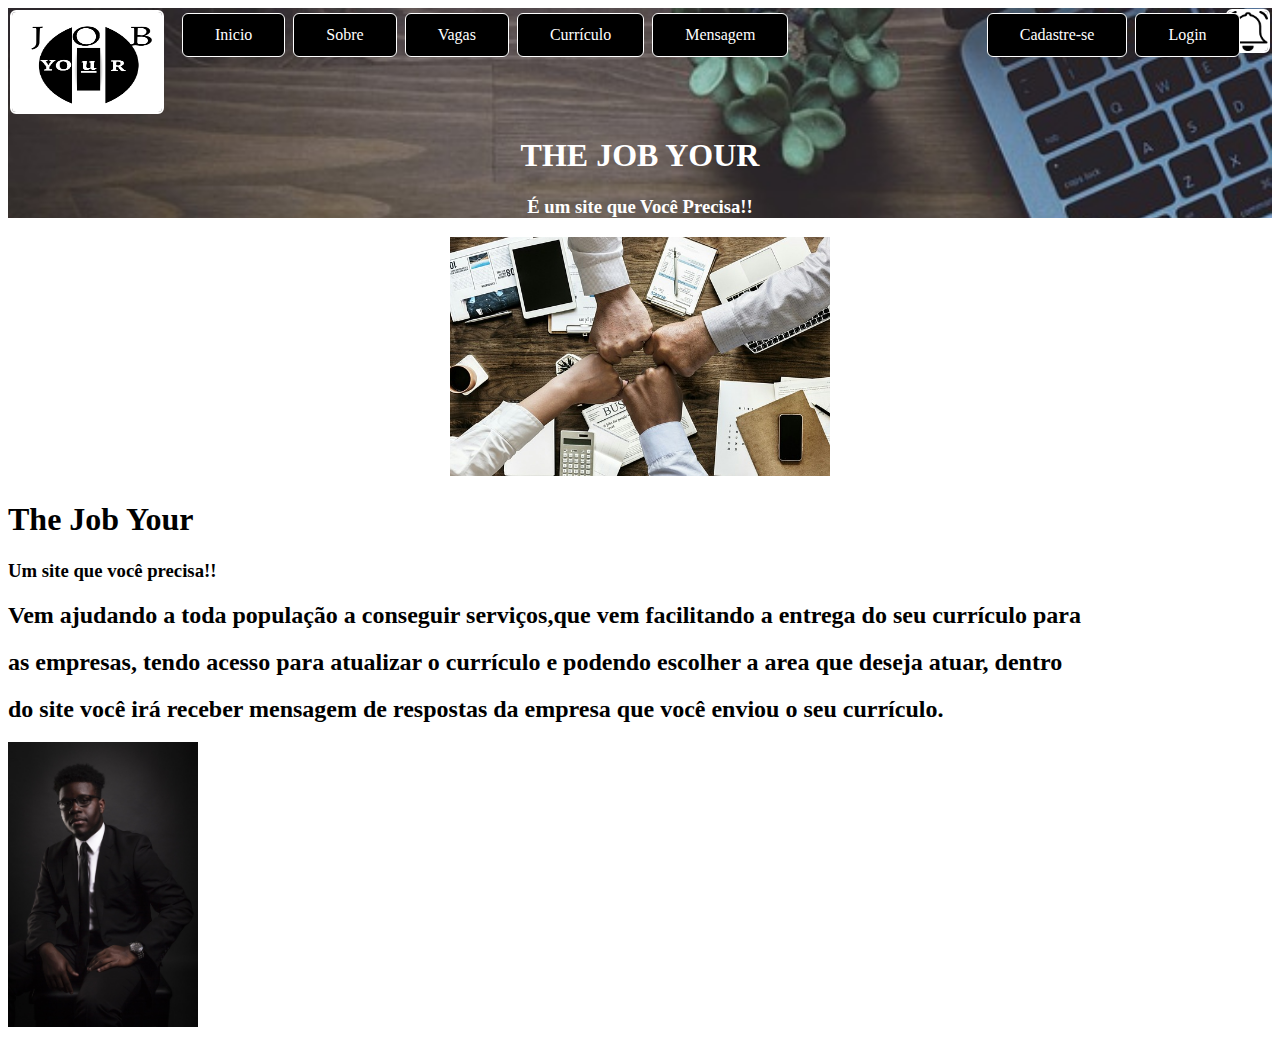
==== index.html @ ce4032ab "Add files via upload" ====
<!DOCTYPE html>
<html lang="en">
<head>
    <meta charset="UTF-8">
    <meta http-equiv="X-UA-Compatible" content="IE=edge">
    <meta name="viewport" content="width=device-width, initial-scale=1.0">
    <title>Document</title>
    <link rel="stylesheet" href="./css/index.css">
</head>
<header>
    <div class="div_logo">
          <img class="logo" src="./imagens/logo.png" alt="logo empresa" width="150px" height="100px">  
    </div>
    <div class="div_noti">
        <a href="cadastro.html"><img class="noti" src="./imagens/notificação.png" alt="noti" width="40px" height="40px" ></a>   
    </div>
    <div class="t1">
         <h1 > THE JOB YOUR</h1>   
    </div>
    <div class="sub_tit">
         <H3 >É um site que Você Precisa!!</H3>   
    </div>
    <div class="botoes_esquerda">
        <a class="button" href="./index.html" target="_blank">Inicio</a>
        <a class="button" href="sobre.html" target="_blank">Sobre</a>
        <a class="button" href="vagas.html" target="_blank">Vagas</a>
        <a class="button" href="curriculo.html" target="_blank">Currículo</a>
        <a class="button" href="mensagem.html" target="_blank">Mensagem</a>
    </div>
    <div class="botoes_direita">
        <a class="button" href="./cadastro.html" target="_blank">Cadastre-se</a>
        <a class="button" href="./login.html" target="_blank">Login</a>
    </div>

</header>
<body>
    <div class="divulgação">
        <div class="div_juntos">
            <img class="juntos" src="./imagens/juntos.jpg" alt="pessoas unidas" width="30%" height="20%">            
        </div>

        <h1> The Job Your</h1>
       <h3>Um site que você precisa!!</h3>
        <h2 class="lj1">Vem ajudando a toda população a conseguir serviços,que vem facilitando a entrega do seu currículo para</h2>
        <h2 class="lj2">as empresas, tendo acesso para atualizar o currículo e podendo escolher a area que deseja atuar, dentro</h2>
        <h2 class="lj3">do site você irá receber mensagem de respostas da empresa que você enviou o seu currículo.</h2>
    </div>
    <div class="sobre">
        <img class="depoi" src="imagens/depoimento.jpg" alt="depoimentos" width="15%" height="10%">
        
    </div>
</body>
</html>
---- css/index.css ----
header{
    background-image: url("../imagens/header.jpg");
    background-size: cover;
    background-repeat: no-repeat;
    color: white;
}
.div_juntos, .t1, .sub_tit{
    text-align: center;

}
.logo, .noti{
    border: 2px solid white;
    border-radius: 6px;  
}
.noti{
    position: absolute;
    right: 10px;
    top: 1%;    
        
}
.logo{
    position: relative;
    left: 2px;
    top: 2px;    
 
}    

/* .noti{
    position: absolute;
    top: 3%;
   right: 2%;
}
.logo{
    position: absolute;
    top: 2%;
    left: 1%;
}
.divulgação{
    background-color: azure;
}
.depoi{
margin-right: auto;
}
.t1{
    position: absolute;
    top: 0%;
    left: 40%;
}
.sob{
    position: absolute;
    top: 9%;
    left: 45%;
}
h1{
    position: absolute;
    top: 20%;
    right: 25%;
    font-size: 4em;
}
h3{
    position: absolute;
    top: 30%;
    right: 27%;
    font-size: 25px;
}
.lj1{
    position: absolute;
    top: 38%;
    right: 1%;
}
.lj2{
    position: absolute;
    top: 42%;
    right: 2%;
}
.lj3{
    position: absolute;
    top: 46%;
    right: 8%;
} */
.button{
    background-color: #000000; /* black */
    border: solid 1px rgb(255, 255, 255);
    color: white;
    padding: 12px 32px;
    text-align: center;
    text-decoration: none;
    display: inline-block;
    font-size: 16px;
    margin: 4px 2px;
    transition-duration: 0.4s;
    cursor: pointer;
    border-radius: 6px;
}
.button:hover{
    background-color:white;
    color: black;
    border: solid 2px  #8aafff;
}

.botoes_esquerda{
    position: absolute;
    left: 180px;
    top: 1%; 
}

.botoes_direita{
    position: absolute;
    right: 3%;
    top: 1%; 
}
/* Abaixo as configurações responsivas de acesso via celular! */
@media only screen and (max-width: 600px) {/* Inicio
     do css responsivo para celular! */
    *{
        font-size: 13px;
    }
    .botoes_esquerda{
        position: relative;
        left: 10px;
        top: 5%;
    }
    
    .botoes_direita{
        position: relative;
        left: 10px;        
        top: 5%;
    }
    .noti{
            position: absolute;
            right: 10px;
            top: 2%;        
    }
    .logo{
        position: relative;
        left: 10px;
        top: 2%;      
    }    
    .juntos{
        width: 100%;
    }
}/* Final do css responsivo para celular! */
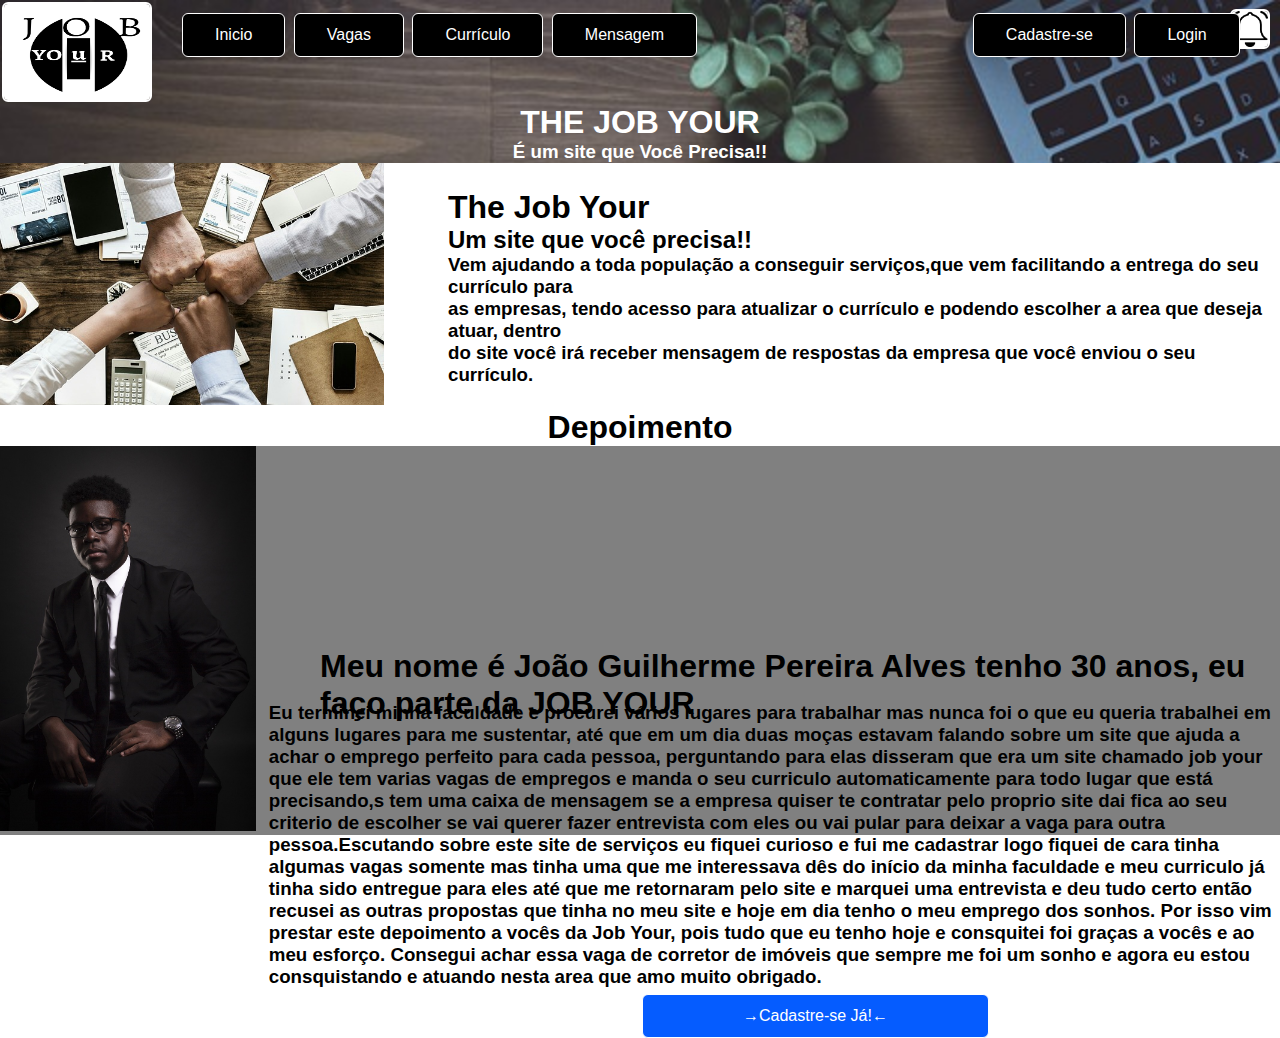
==== commit 49711960: "Add files via upload" ====
--- a/index.html
+++ b/index.html
@@ -7,47 +7,59 @@
     <title>Document</title>
     <link rel="stylesheet" href="./css/index.css">
 </head>
-<header>
-    <div class="div_logo">
-          <img class="logo" src="./imagens/logo.png" alt="logo empresa" width="150px" height="100px">  
+
+<body>
+    <header>
+        <div class="div_logo">
+              <img class="logo" src="./imagens/logo.png" alt="logo empresa">  
+        </div>
+        <div class="div_noti">
+            <a href="cadastro.html"><img class="noti" src="./imagens/notificação.png" alt="noti"></a>   
+        </div>
+        <div class="t1">
+             <h1 > THE JOB YOUR</h1>   
+        </div>
+        <div class="sub_tit">
+             <H3 >É um site que Você Precisa!!</H3>   
+        </div>
+        <div class="botoes_esquerda">
+            <a class="button" href="./index.html" target="_blank">Inicio</a>
+            <a class="button" href="vagas.html" target="_blank">Vagas</a>
+            <a class="button" href="curriculo.html" target="_blank">Currículo</a>
+            <a class="button" href="mensagem.html" target="_blank">Mensagem</a>
+        </div>
+        <div class="botoes_direita">
+            <a class="button" href="./cadastro.html" target="_blank">Cadastre-se</a>
+            <a class="button" href="./login.html" target="_blank">Login</a>
+        </div>
+    
+    </header>    
+    
+        <div class="div_juntos">
+            <img class="juntos" src="./imagens/juntos.jpg" alt="pessoas unidas">            
+        </div>
+        <div class="divulgação">
+        <h1> The Job Your</h1>
+       <h2>Um site que você precisa!!</h2>
+        <h3 class="lj1">Vem ajudando a toda população a conseguir serviços,que vem facilitando a entrega do seu currículo para</h3>
+        <h3 class="lj2">as empresas, tendo acesso para atualizar o currículo e podendo escolher a area que deseja atuar, dentro</h3>
+        <h3 class="lj3">do site você irá receber mensagem de respostas da empresa que você enviou o seu currículo.</h3>
+        </div>
+    <h1 class="titulodepoi">Depoimento</h1>
+    <div class="fundo1">
+         <img class="depoi" src="imagens/depoimento.jpg" alt="depoimentos">
     </div>
-    <div class="div_noti">
-        <a href="cadastro.html"><img class="noti" src="./imagens/notificação.png" alt="noti" width="40px" height="40px" ></a>   
-    </div>
-    <div class="t1">
-         <h1 > THE JOB YOUR</h1>   
-    </div>
-    <div class="sub_tit">
-         <H3 >É um site que Você Precisa!!</H3>   
-    </div>
-    <div class="botoes_esquerda">
-        <a class="button" href="./index.html" target="_blank">Inicio</a>
-        <a class="button" href="sobre.html" target="_blank">Sobre</a>
-        <a class="button" href="vagas.html" target="_blank">Vagas</a>
-        <a class="button" href="curriculo.html" target="_blank">Currículo</a>
-        <a class="button" href="mensagem.html" target="_blank">Mensagem</a>
-    </div>
-    <div class="botoes_direita">
-        <a class="button" href="./cadastro.html" target="_blank">Cadastre-se</a>
-        <a class="button" href="./login.html" target="_blank">Login</a>
-    </div>
+           <div class="depoimento">
+            <h1 class="td">Meu nome é João Guilherme Pereira Alves tenho 30 anos, eu faço parte da JOB YOUR</h1>
+            <h3 class="p1">Eu terminei minha faculdade e procurei vários lugares para trabalhar mas nunca foi o que eu queria trabalhei em alguns lugares para me sustentar, até que em um dia duas moças estavam falando sobre um site que ajuda a achar o emprego perfeito para cada pessoa,  perguntando para elas disseram que era um site chamado job your 
+                que ele tem varias vagas de empregos e manda o seu curriculo automaticamente para todo lugar que está precisando,s tem uma caixa de mensagem se a empresa quiser te contratar 
+                pelo proprio site dai fica ao seu criterio de escolher se vai querer fazer entrevista com eles ou vai pular para deixar a vaga para outra pessoa.Escutando sobre este site
+                de serviços eu fiquei curioso e fui me cadastrar logo fiquei de cara tinha algumas vagas somente mas tinha uma que me interessava dês do início da minha faculdade e meu curriculo
+                já tinha sido entregue para eles até que me retornaram pelo site e marquei uma entrevista  e deu tudo certo então recusei as outras propostas que tinha no meu site e hoje em dia tenho o meu emprego dos sonhos.
+                Por isso vim prestar este depoimento a vocês da Job Your, pois tudo que eu tenho hoje e consquitei foi graças a vocês e ao meu esforço.
+                Consegui achar essa vaga de corretor de imóveis que sempre me foi um sonho e agora eu estou consquistando e atuando nesta area que amo muito obrigado.</h3>
+                <a class="button_cadastrar" href="./cadastro.html" target="_blank"> &rarr;Cadastre-se Já!&larr; </a> 
+           </div>
 
-</header>
-<body>
-    <div class="divulgação">
-        <div class="div_juntos">
-            <img class="juntos" src="./imagens/juntos.jpg" alt="pessoas unidas" width="30%" height="20%">            
-        </div>
-
-        <h1> The Job Your</h1>
-       <h3>Um site que você precisa!!</h3>
-        <h2 class="lj1">Vem ajudando a toda população a conseguir serviços,que vem facilitando a entrega do seu currículo para</h2>
-        <h2 class="lj2">as empresas, tendo acesso para atualizar o currículo e podendo escolher a area que deseja atuar, dentro</h2>
-        <h2 class="lj3">do site você irá receber mensagem de respostas da empresa que você enviou o seu currículo.</h2>
-    </div>
-    <div class="sobre">
-        <img class="depoi" src="imagens/depoimento.jpg" alt="depoimentos" width="15%" height="10%">
-        
-    </div>
 </body>
 </html>--- a/css/index.css
+++ b/css/index.css
@@ -1,10 +1,22 @@
-header{
+
+* {
+    padding: 0;
+    margin: 0;
+    box-sizing: border-box;
+    font-family: sans-serif;
+}header{
     background-image: url("../imagens/header.jpg");
     background-size: cover;
     background-repeat: no-repeat;
     color: white;
 }
-.div_juntos, .t1, .sub_tit{
+
+.divulgação{
+position: absolute;
+top: 21%;
+left: 35%;
+}
+.t1,.sub_tit{
     text-align: center;
 
 }
@@ -15,69 +27,17 @@
 .noti{
     position: absolute;
     right: 10px;
-    top: 1%;    
-        
+    top: 1%; 
+    width: 40px;    
+    height: 40px;
 }
 .logo{
     position: relative;
     left: 2px;
     top: 2px;    
- 
+    width: 150px;
+    height: 100px;
 }    
-
-/* .noti{
-    position: absolute;
-    top: 3%;
-   right: 2%;
-}
-.logo{
-    position: absolute;
-    top: 2%;
-    left: 1%;
-}
-.divulgação{
-    background-color: azure;
-}
-.depoi{
-margin-right: auto;
-}
-.t1{
-    position: absolute;
-    top: 0%;
-    left: 40%;
-}
-.sob{
-    position: absolute;
-    top: 9%;
-    left: 45%;
-}
-h1{
-    position: absolute;
-    top: 20%;
-    right: 25%;
-    font-size: 4em;
-}
-h3{
-    position: absolute;
-    top: 30%;
-    right: 27%;
-    font-size: 25px;
-}
-.lj1{
-    position: absolute;
-    top: 38%;
-    right: 1%;
-}
-.lj2{
-    position: absolute;
-    top: 42%;
-    right: 2%;
-}
-.lj3{
-    position: absolute;
-    top: 46%;
-    right: 8%;
-} */
 .button{
     background-color: #000000; /* black */
     border: solid 1px rgb(255, 255, 255);
@@ -109,22 +69,73 @@
     right: 3%;
     top: 1%; 
 }
+.juntos{
+    width: 30%;
+    height: 20%;  
+}
+.sobre{
+    text-align: center;
+    width: 20%;
+    display: inline-block;    
+}    
+.titulodepoi{
+    text-align: center;
+    color: black;
+}
+.fundo1{
+    background-color: grey;
+}
+.depoi{
+    width: 20%;
+    height: 10%;
+}
+.td{position: absolute;
+    top: 72%;
+   left: 25%;
+}
+.p1{ 
+    position: absolute;
+    top: 78%;
+    left: 21%;
+    
+}
+.button_cadastrar{
+    background-color: #055cff; /* black */
+    border: solid 1px rgb(255, 255, 255);
+    color: white;
+    padding: 12px 100px;
+    text-align: center;
+    text-decoration: none;
+    display: inline-block;
+    font-size: 16px;
+    margin: 4px 2px;
+    transition-duration: 0.4s;
+    cursor: pointer;
+    border-radius: 6px;
+    position: absolute;
+    top: 110%;
+    left: 50%;
+}
+.button_cadastrar:hover{
+    background-color:white;
+    color: black;
+    border: solid 2px  #8aafff;
+}
 /* Abaixo as configurações responsivas de acesso via celular! */
 @media only screen and (max-width: 600px) {/* Inicio
      do css responsivo para celular! */
-    *{
-        font-size: 13px;
-    }
-    .botoes_esquerda{
+     .botoes_esquerda{
         position: relative;
         left: 10px;
         top: 5%;
+        font-size: 13px;
     }
     
     .botoes_direita{
         position: relative;
         left: 10px;        
         top: 5%;
+        font-size: 13px;
     }
     .noti{
             position: absolute;
@@ -138,5 +149,75 @@
     }    
     .juntos{
         width: 100%;
+        opacity: 0.6;    
+    }
+    .divulgação{
+        color: black;
+        position: absolute;
+        top: 42%;
+        left: 10%;
+        font-size: 12px;
+        }
+    .sobre{
+        text-align: center;
+    }    
+    .depoi{
+        margin: 2%;
+        text-align: center;
+        position: absolute;
+        top: 100%;
+        width: 180px;
+        }
+    .empresa1{
+        height: 100%;
+    }  
+    .titulodepoi{
+        text-align: center;
+        color: black;
+    }
+    .fundo1{
+        background-color: grey;
+        padding-top: 300%;
+    }
+    .depoi{ position: absolute;
+        top: 70%;
+        width: 85%;
+        height: 25%;
+        left: 4%;
+       
+    }
+    .td{
+        position: absolute;
+        top: 97%;
+        left: 5%;
+        font-size: 20px;
+        color: white;
+    }
+    .p1{
+        position: absolute;
+        top: 105%;
+        left: 5%;
+    }
+    .button_cadastrar{
+        background-color: #055cff; /* black */
+        border: solid 1px rgb(255, 255, 255);
+        color: white;
+        padding: 12px 30px;
+        text-align: center;
+        text-decoration: none;
+        display: inline-block;
+        font-size: 16px;
+        margin: 4px 2px;
+        transition-duration: 0.4s;
+        cursor: pointer;
+        border-radius: 6px;
+        position: absolute;
+        top: 195%;
+        left: 25%;
+    }
+    .button_cadastrar:hover{
+        background-color:white;
+        color: black;
+        border: solid 2px  #8aafff;
     }
 }/* Final do css responsivo para celular! */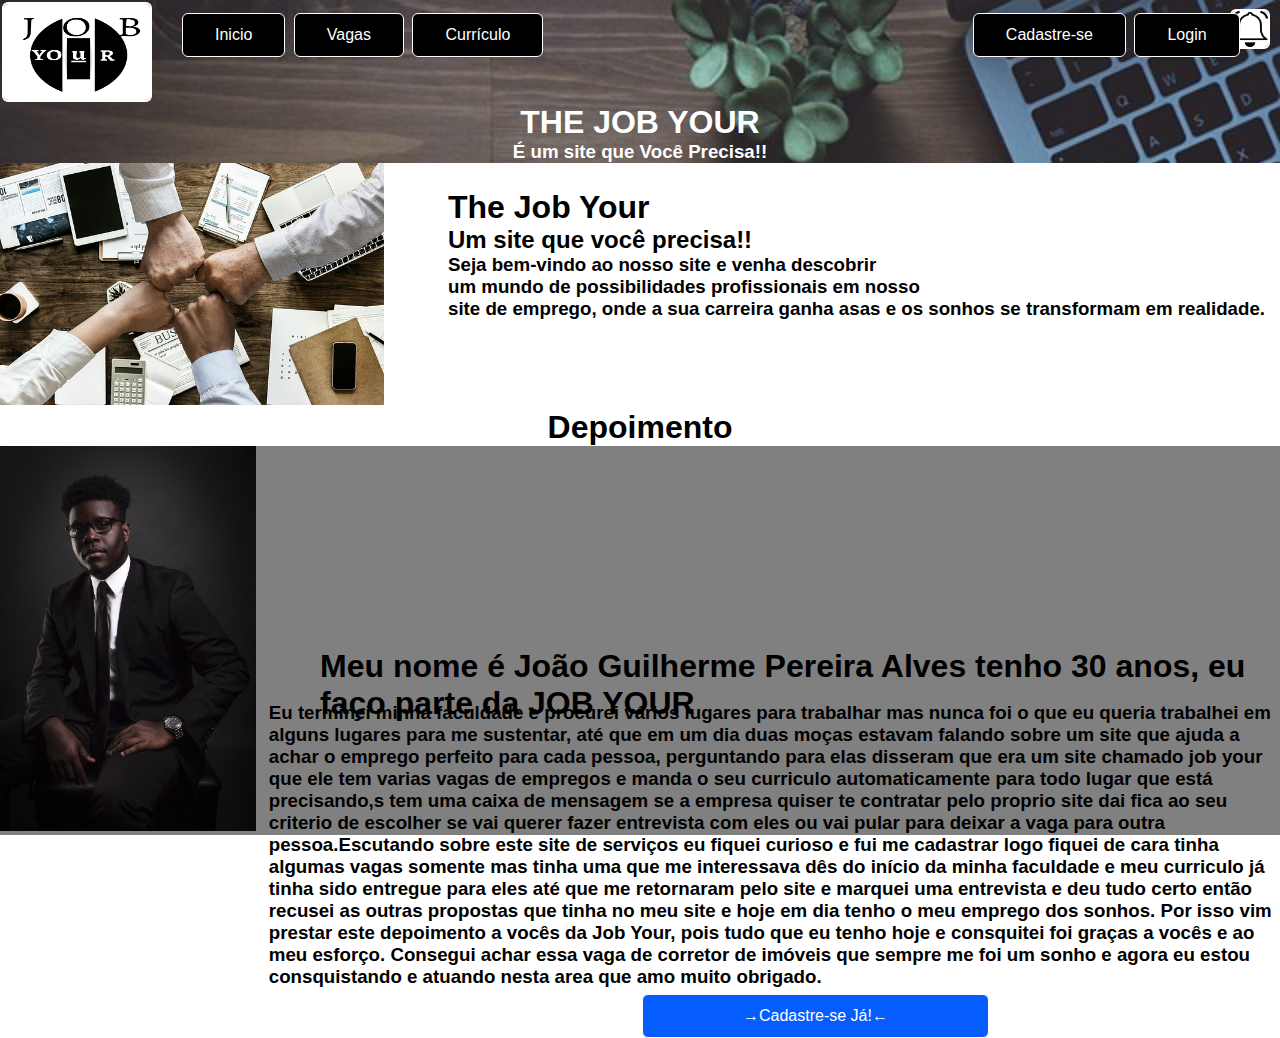
==== commit 8de7917a: "Add files via upload" ====
--- a/index.html
+++ b/index.html
@@ -26,7 +26,7 @@
             <a class="button" href="./index.html" target="_blank">Inicio</a>
             <a class="button" href="vagas.html" target="_blank">Vagas</a>
             <a class="button" href="curriculo.html" target="_blank">Currículo</a>
-            <a class="button" href="mensagem.html" target="_blank">Mensagem</a>
+            
         </div>
         <div class="botoes_direita">
             <a class="button" href="./cadastro.html" target="_blank">Cadastre-se</a>
@@ -41,9 +41,9 @@
         <div class="divulgação">
         <h1> The Job Your</h1>
        <h2>Um site que você precisa!!</h2>
-        <h3 class="lj1">Vem ajudando a toda população a conseguir serviços,que vem facilitando a entrega do seu currículo para</h3>
-        <h3 class="lj2">as empresas, tendo acesso para atualizar o currículo e podendo escolher a area que deseja atuar, dentro</h3>
-        <h3 class="lj3">do site você irá receber mensagem de respostas da empresa que você enviou o seu currículo.</h3>
+        <h3 class="lj1">Seja bem-vindo ao nosso site e venha descobrir </h3>
+        <h3 class="lj2">um mundo de possibilidades profissionais em nosso</h3>
+        <h3 class="lj3">site de emprego, onde a sua carreira ganha asas e os sonhos se transformam em realidade.</h3>
         </div>
     <h1 class="titulodepoi">Depoimento</h1>
     <div class="fundo1">
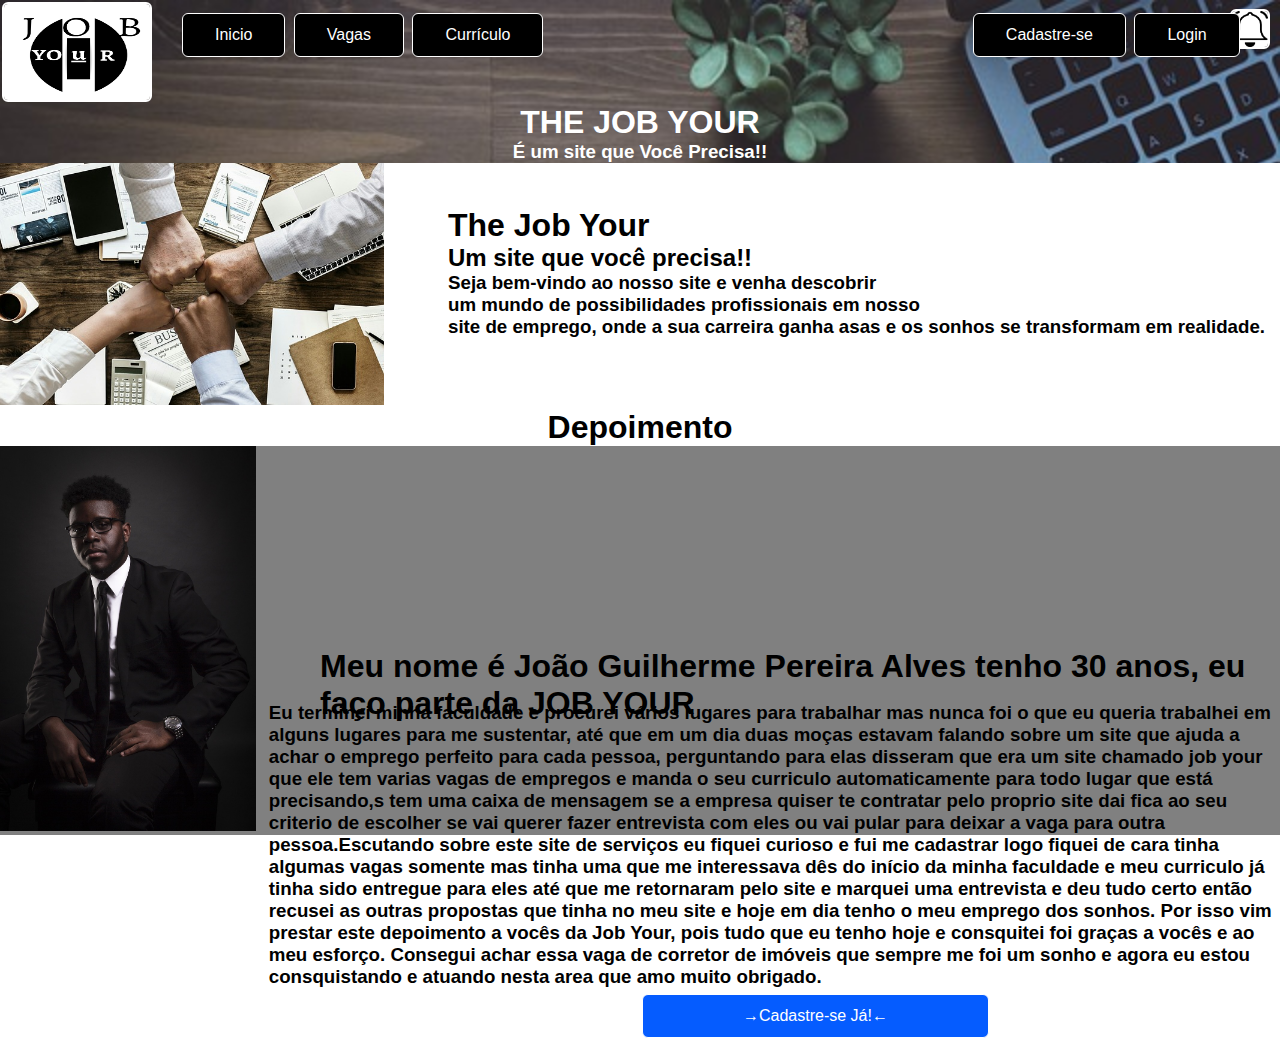
==== commit 9dabcb8d: "Add files via upload" ====
--- a/index.html
+++ b/index.html
@@ -23,14 +23,14 @@
              <H3 >É um site que Você Precisa!!</H3>   
         </div>
         <div class="botoes_esquerda">
-            <a class="button" href="./index.html" target="_blank">Inicio</a>
-            <a class="button" href="vagas.html" target="_blank">Vagas</a>
-            <a class="button" href="curriculo.html" target="_blank">Currículo</a>
+            <a class="button" href="index.html" >Inicio</a>
+            <a class="button" href="vagas.html" >Vagas</a>
+            <a class="button" href="curriculo.html" >Currículo</a>
             
         </div>
         <div class="botoes_direita">
-            <a class="button" href="./cadastro.html" target="_blank">Cadastre-se</a>
-            <a class="button" href="./login.html" target="_blank">Login</a>
+            <a class="button" href="cadastro.html" >Cadastre-se</a>
+            <a class="button" href="login.html" >Login</a>
         </div>
     
     </header>    
@@ -39,6 +39,7 @@
             <img class="juntos" src="./imagens/juntos.jpg" alt="pessoas unidas">            
         </div>
         <div class="divulgação">
+            <br>
         <h1> The Job Your</h1>
        <h2>Um site que você precisa!!</h2>
         <h3 class="lj1">Seja bem-vindo ao nosso site e venha descobrir </h3>
@@ -50,6 +51,7 @@
          <img class="depoi" src="imagens/depoimento.jpg" alt="depoimentos">
     </div>
            <div class="depoimento">
+            
             <h1 class="td">Meu nome é João Guilherme Pereira Alves tenho 30 anos, eu faço parte da JOB YOUR</h1>
             <h3 class="p1">Eu terminei minha faculdade e procurei vários lugares para trabalhar mas nunca foi o que eu queria trabalhei em alguns lugares para me sustentar, até que em um dia duas moças estavam falando sobre um site que ajuda a achar o emprego perfeito para cada pessoa,  perguntando para elas disseram que era um site chamado job your 
                 que ele tem varias vagas de empregos e manda o seu curriculo automaticamente para todo lugar que está precisando,s tem uma caixa de mensagem se a empresa quiser te contratar 
